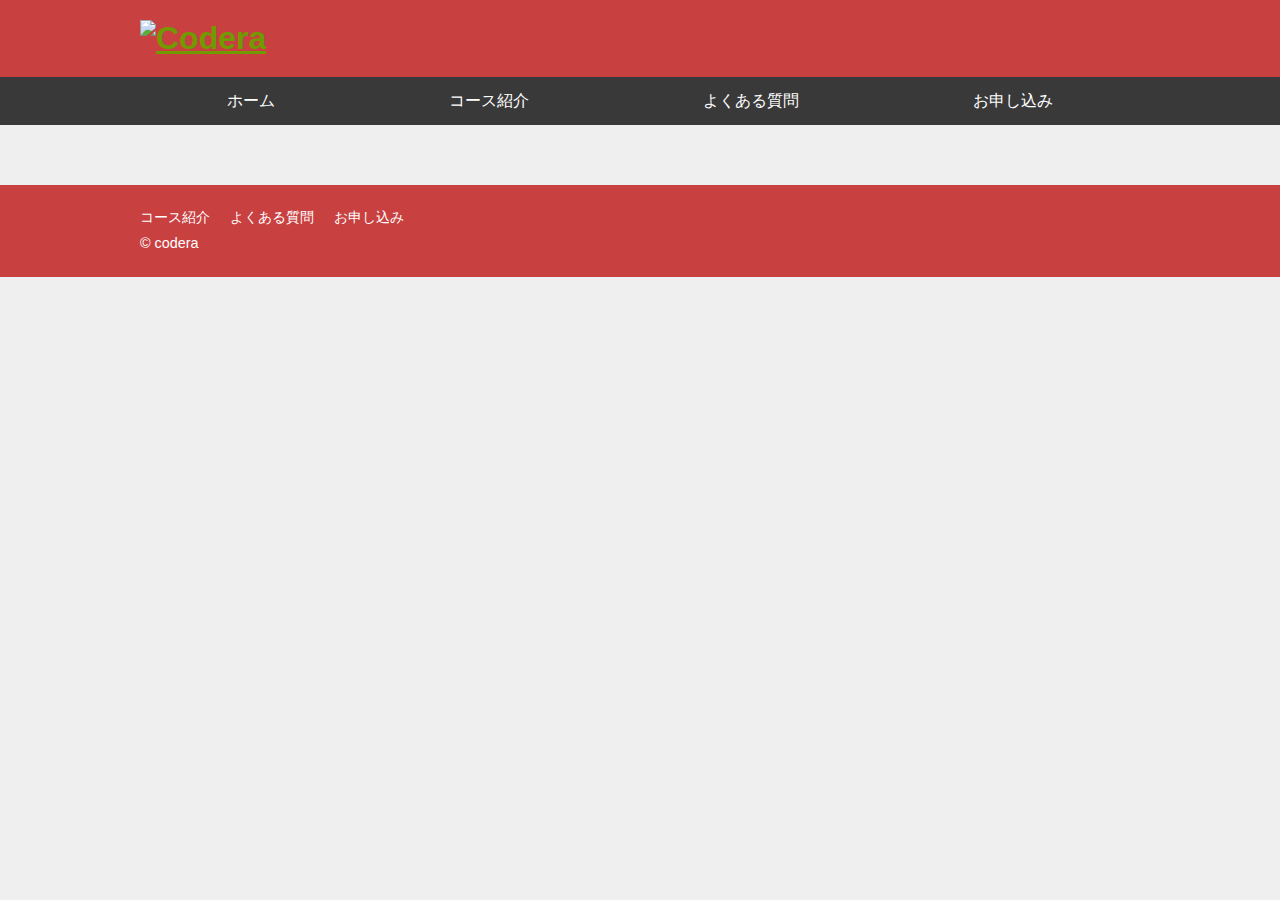
==== 一番よくわかる/index.html @ c0d4986e "新規ファイル" ====
<!DOCTYPE html>
<html lang="ja">

<head>
    <meta charset="UTF-8">
    <meta name="" content="width=device-width, initial-scale=1.0">
    <title>いちばんよくわかるHTML5&CSS3デザインきちんと入門 - 1周目</title>
    <link rel="shortcut icon" href="./img/aa.jpg">
    <link rel="stylesheet" href="./css/style.css">
</head>

<body>
    <header>
        <div class="container header-container">
            <div class="header-inner">
                <h1 class="header-logo"><a href="./index.html"><img src="./img/logo.png" srcset="./img/logo.png 1x, ./logo@2x.png@2x.png 2x" alt="Codera"></a></h1>
                <button class="menu-btn" id="mobile-menu"></button>
            </div>
        </div>
    </header>

<nav>
    <div class="container nav-container">
        <ul class="navbar">
            <li><a href="./index.html">ホーム</a></li>
            <li><a href="">コース紹介</a></li>
            <li><a href="">よくある質問</a></li>
            <li><a href="">お申し込み</a></li>
        </ul>
    </div>
</nav>

<section>
    <div class="container">
        <main>

        </main>
    </div>
</section>



<footer>
    <div class="container footer-container">
        <ul class="footer-nav">
            <li><a href="">コース紹介</a></li>
            <li><a href="">よくある質問</a></li>
            <li><a href="">お申し込み</a></li>
        </ul>
        <p class="footer-copyright">&copy; codera</p>
    </div>
</footer>
</body>

</html>
---- 一番よくわかる/css/style.css ----
@charset "utf-8";

html, body{
    font-size: 16px;
    font-family: sans-serif;
    color: #393939;
    background-color: #efefef;
}

body,div,p,h1,h3,h3,h4,ul,figure{
    margin: 0;
    padding: 0;
}
p,td,th,li{
    line-height: 1.8;
}
img{
    width: 100%;
    height: auto;
}
a{
    color: #709a00;
}
a:hover{
    color: #95cd00;
}
a:active{
    color: #4b6700;
}
.img-responsive{
    display: block;
    max-width: 100%;
    height: auto;
}
main h1{
    margin-bottom: 1rem;
    border-bottom: 1px dashed #c84040;
    font-weight: normal;
    font-size: 1.6rem;
}

.container{
    margin: 0 auto;
    padding-left: 10px;
    padding-right: 10px;
    max-width: 1000px;
}
@media screen and (min-width:768px){
    .container{
        padding-left: 20px;
        padding-right: 20px;
    }
}


/* =================ヘッダー================= */

header{
    background-color: #c84040;
}

.header-inner{
    display: flex;
    justify-content: space-between;
    align-items: center;
}
.header-logo{
    padding: 10px 0;
    width: 160px;
    height: 37px;
}


.menu-btn{
    padding: 10px 0;
    border: 1px solid #fff;
    border-radius: 4px;
    width:  40px;
    height: 40px;
    background: url(../img/hamburger.png) no-repeat center center;
    background-size: contain;
}


@media screen and (min-width:768px){

    .header-logo{
        padding: 20px 0;
        width: 200px;
        height: 37px;
    }
    
    
    .menu-btn{
        display: none;
    }
}




nav{
    background-color: #393939;
}
.navbar{
    display: none;
    list-style: none;
}

.navbar a{
    display: block;
    padding: 0.6rem 0;
    color: #fff;
    text-decoration: none;
}


.navbar a:hover{
    background-color: #c84040;
}

@media screen and (min-width:768px){
    .navbar{
        display: flex!important;
    }
    .navbar li{
        flex: 1 1 auto;
        text-align: center;
    }
    .navbar a.nav-current{
        background-color: #c84040;
    }
}

main{
    padding-top: 50px;
    padding-bottom: 50px;
    background-color: #efefef;
}

@media screen and (min-width:768px){
    main{
        padding-top: 30px;
        padding-bottom: 30px;
    }
}












footer{
    background-color: #c84040;
    font-size: 0.9rem;
    color: #fff;
}

.footer-container{
    padding-top: 20px;
    padding-bottom: 20px;
}

.footer-nav{
    list-style-type: none;
}
.footer-nav li{
    display: inline;
    padding: 0 1rem 0 0;
}
.footer-nav a{
    color: #fff;
    text-decoration: none;
}
.footer-nav a:hover{
    opacity: 0.5;
}
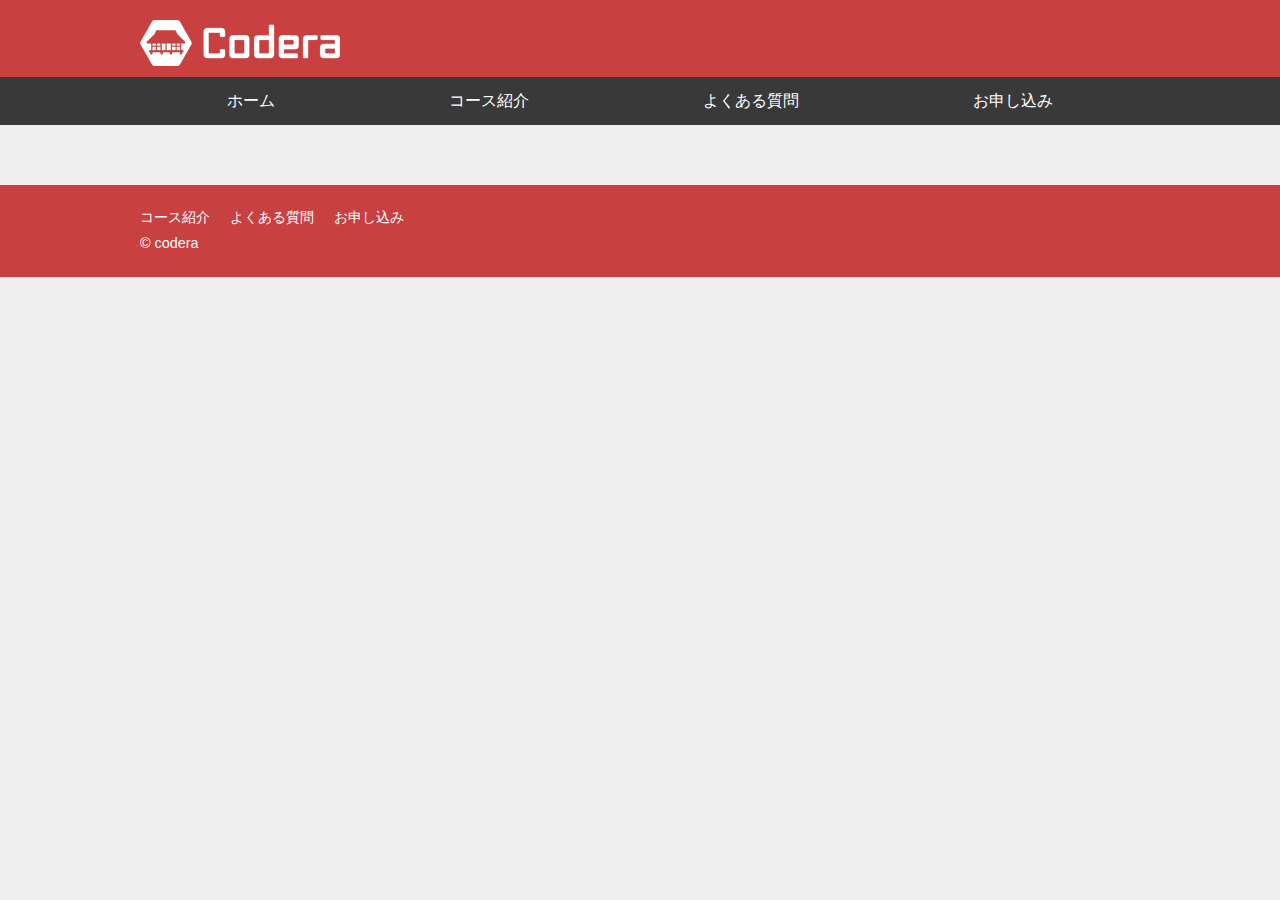
==== commit 522390ed: "画像追加" ====
--- a/一番よくわかる/index.html
+++ b/一番よくわかる/index.html
@@ -4,7 +4,7 @@
 <head>
     <meta charset="UTF-8">
     <meta name="" content="width=device-width, initial-scale=1.0">
-    <title>いちばんよくわかるHTML5&CSS3デザインきちんと入門 - 1周目</title>
+    <title>コース紹介</title>
     <link rel="shortcut icon" href="./img/aa.jpg">
     <link rel="stylesheet" href="./css/style.css">
 </head>
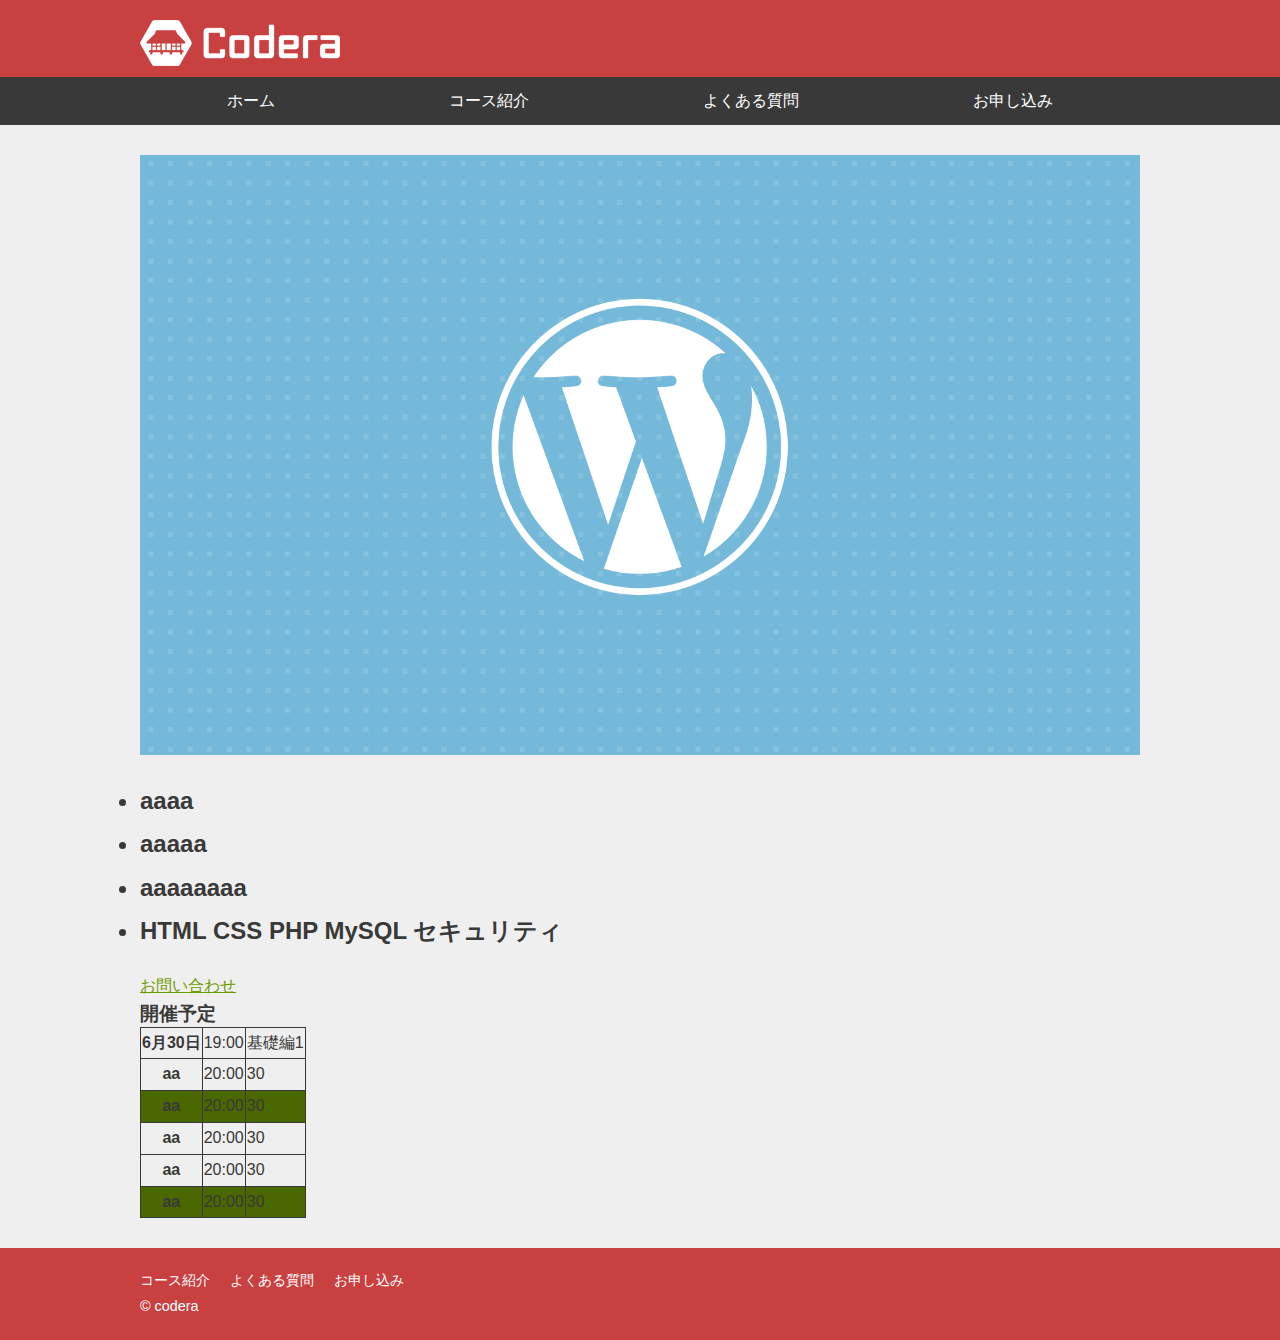
==== commit 1d9adb47: "table" ====
--- a/一番よくわかる/index.html
+++ b/一番よくわかる/index.html
@@ -19,37 +19,100 @@
         </div>
     </header>
 
-<nav>
-    <div class="container nav-container">
-        <ul class="navbar">
-            <li><a href="./index.html">ホーム</a></li>
-            <li><a href="">コース紹介</a></li>
-            <li><a href="">よくある質問</a></li>
-            <li><a href="">お申し込み</a></li>
-        </ul>
-    </div>
-</nav>
+    <nav>
+        <div class="container nav-container">
+            <ul class="navbar">
+                <li><a href="./index.html">ホーム</a></li>
+                <li><a href="">コース紹介</a></li>
+                <li><a href="">よくある質問</a></li>
+                <li><a href="">お申し込み</a></li>
+            </ul>
+        </div>
+    </nav>
 
-<section>
-    <div class="container">
-        <main>
-
-        </main>
-    </div>
-</section>
+    <section class="main">
+        <div class="container">
+            <main>
+                <div class="course-container">
+                    <div class="course-image"><img src="./img/course-wordpress-big.png" alt=""></div>
+                </div>
 
 
 
-<footer>
-    <div class="container footer-container">
-        <ul class="footer-nav">
-            <li><a href="">コース紹介</a></li>
-            <li><a href="">よくある質問</a></li>
-            <li><a href="">お申し込み</a></li>
-        </ul>
-        <p class="footer-copyright">&copy; codera</p>
-    </div>
-</footer>
+                <div class="course-text">
+                    <h2 class="course-h2">
+                        <ul class="couse-spec">
+                            <li>aaaa</li>
+                            <li>aaaaa</li>
+                            <li>aaaaaaaa</li>
+                            <li>
+                                <span class="course-label">HTML</span>
+                                <span class="course-label">CSS</span>
+                                <span class="course-label">PHP</span>
+                                <span class="course-label">MySQL</span>
+                                <span class="course-label">セキュリティ</span>
+                            </li>
+                        </ul>
+                    </h2>
+                </div>
+
+
+
+                <div class="course-description">
+                    <p></p>
+                    <p></p>
+                    <p></p>
+                    <p><a href="">お問い合わせ</a></p>
+                </div>
+                <h3 class="course-h3">開催予定</h3>
+                <table>
+                    <tr>
+                        <th>6月30日</th>
+                        <td>19:00</td>
+                        <td>基礎編1</td>
+                    </tr>
+                    <tr>
+                        <th>aa</th>
+                        <td>20:00</td>
+                        <td>30</td>
+                    </tr>
+                    <tr>
+                        <th>aa</th>
+                        <td>20:00</td>
+                        <td>30</td>
+                    </tr>
+                    <tr>
+                        <th>aa</th>
+                        <td>20:00</td>
+                        <td>30</td>
+                    </tr>
+                    <tr>
+                        <th>aa</th>
+                        <td>20:00</td>
+                        <td>30</td>
+                    </tr>
+                    <tr>
+                        <th>aa</th>
+                        <td>20:00</td>
+                        <td>30</td>
+                    </tr>
+                </table>
+            </main>
+        </div>
+    </section>
+
+
+
+    <footer>
+        <div class="container footer-container">
+            <ul class="footer-nav">
+                <li><a href="">コース紹介</a></li>
+                <li><a href="">よくある質問</a></li>
+                <li><a href="">お申し込み</a></li>
+            </ul>
+            <p class="footer-copyright">&copy; codera</p>
+        </div>
+    </footer>
 </body>
 
 </html>--- a/一番よくわかる/css/style.css
+++ b/一番よくわかる/css/style.css
@@ -150,7 +150,13 @@
 
 
 
-
+table,tr,th,td{
+    border: solid 1px #393939;
+    border-collapse: collapse;
+}
+tr:nth-child(3n){
+    background-color: #4b6700;
+}
 
 
 
